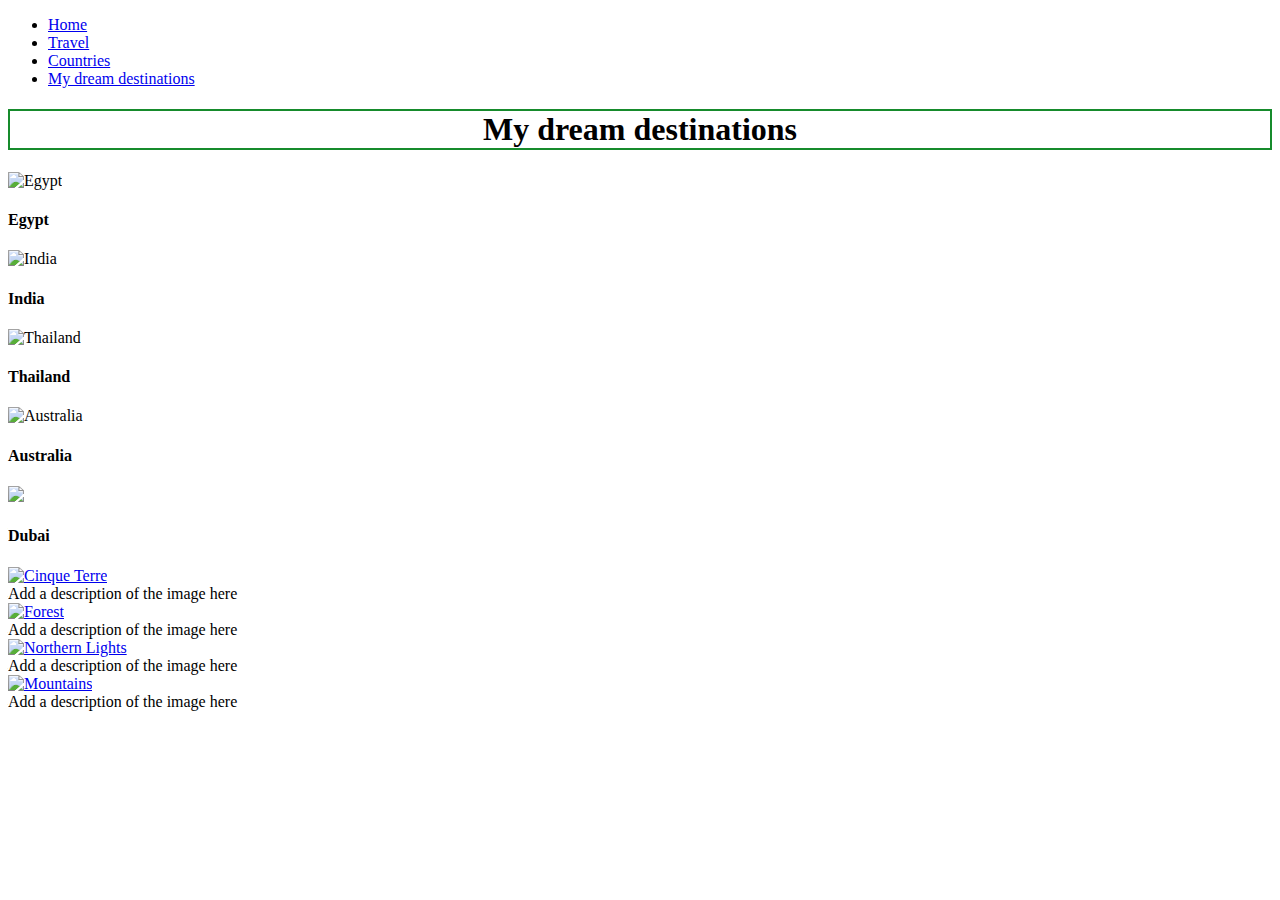
==== dreamdestinations.html @ 1a68b7e9 "Add files via upload" ====
<!DOCTYPE html>
<html lang="en">
<head>
    <meta charset="UTF-8">
    <meta http-equiv="X-UA-Compatible" content="IE=edge">
    <meta name="viewport" content="width=device-width, initial-scale=1.0">
    <title>Document</title>
    <ul>
        <li><a href="homepage.html">Home</a></li>
        <li><a href="travel.html">Travel</a></li>
        <li><a href="countries.html">Countries</a></li>
        <li><a href="dreamdestinations.html">My dream destinations</a></li>
      </ul>
      
    <h1 style="border:2px solid rgb(22, 139, 44);"><center>My dream destinations</center></h1>

  
    <div class="container">
        <img src="https://images.unsplash.com/photo-1539768942893-daf53e448371?ixlib=rb-4.0.3&q=85&fm=jpg&crop=entropy&cs=srgb&dl=simon-berger-boyXZfqpwpU-unsplash.jpg" alt="Egypt" style="width: 30%;">
        <div class="text-block">
          <h4>Egypt</h4>
         
        </div>
      </div>
      <div class="container">
        <img src="https://images.unsplash.com/photo-1515091943-9d5c0ad475af?ixlib=rb-4.0.3&q=85&fm=jpg&crop=entropy&cs=srgb&dl=raghu-nayyar-EpAq2EE-shg-unsplash.jpg" alt="India" style="width: 30%;">
        <div class="text-block">
          <h4>India</h4>
        
        </div>
      </div>
      <div class="container">
        <img src="https://images.unsplash.com/photo-1539768942893-daf53e448371?ixlib=rb-4.0.3&q=85&fm=jpg&crop=entropy&cs=srgb&dl=simon-berger-boyXZfqpwpU-unsplash.jpg" alt="Thailand" style="width: 30%;">
        <div class="text-block">
          <h4>Thailand</h4>
         
        </div>
      </div>
      <div class="container">
        <img src="https://images.unsplash.com/photo-1515861461225-1488dfdaf0a8?ixlib=rb-4.0.3&q=85&fm=jpg&crop=entropy&cs=srgb&dl=joey-csunyo-2EGuIR00UTk-unsplash.jpg" alt="Australia" style="width: 30%;">
        <div class="text-block">
          <h4>Australia</h4>
          
        </div>
      </div>
      <div class="container">
        <img src="https://images.unsplash.com/photo-1512453979798-5ea266f8880c?ixlib=rb-4.0.3&q=85&fm=jpg&crop=entropy&cs=srgb&dl=david-rodrigo-Fr6zexbmjmc-unsplash.jpg alt="Dubai style="width: 30%;""
        <div class="text-block">
          <h4>Dubai</h4>
          
        </div>
      </div>
  
  
      <div class="responsive">
        <div class="gallery">
          <a target="_blank" href="img_5terre.jpg">
            <img src="img_5terre.jpg" alt="Cinque Terre">
          </a>
          <div class="desc">Add a description of the image here</div>
        </div>
      </div>
      
      <div class="responsive">
        <div class="gallery">
          <a target="_blank" href="img_forest.jpg">
            <img src="img_forest.jpg" alt="Forest">
          </a>
          <div class="desc">Add a description of the image here</div>
        </div>
      </div>
      
      <div class="responsive">
        <div class="gallery">
          <a target="_blank" href="img_lights.jpg">
            <img src="img_lights.jpg" alt="Northern Lights">
          </a>
          <div class="desc">Add a description of the image here</div>
        </div>
      </div>
      
      <div class="responsive">
        <div class="gallery">
          <a target="_blank" href="img_mountains.jpg">
            <img src="img_mountains.jpg" alt="Mountains">
          </a>
          <div class="desc">Add a description of the image here</div>
        </div>
      </div>
      
      <div class="clearfix"></div>
  
  
   
</head>
<body>
    
</body>
</html>
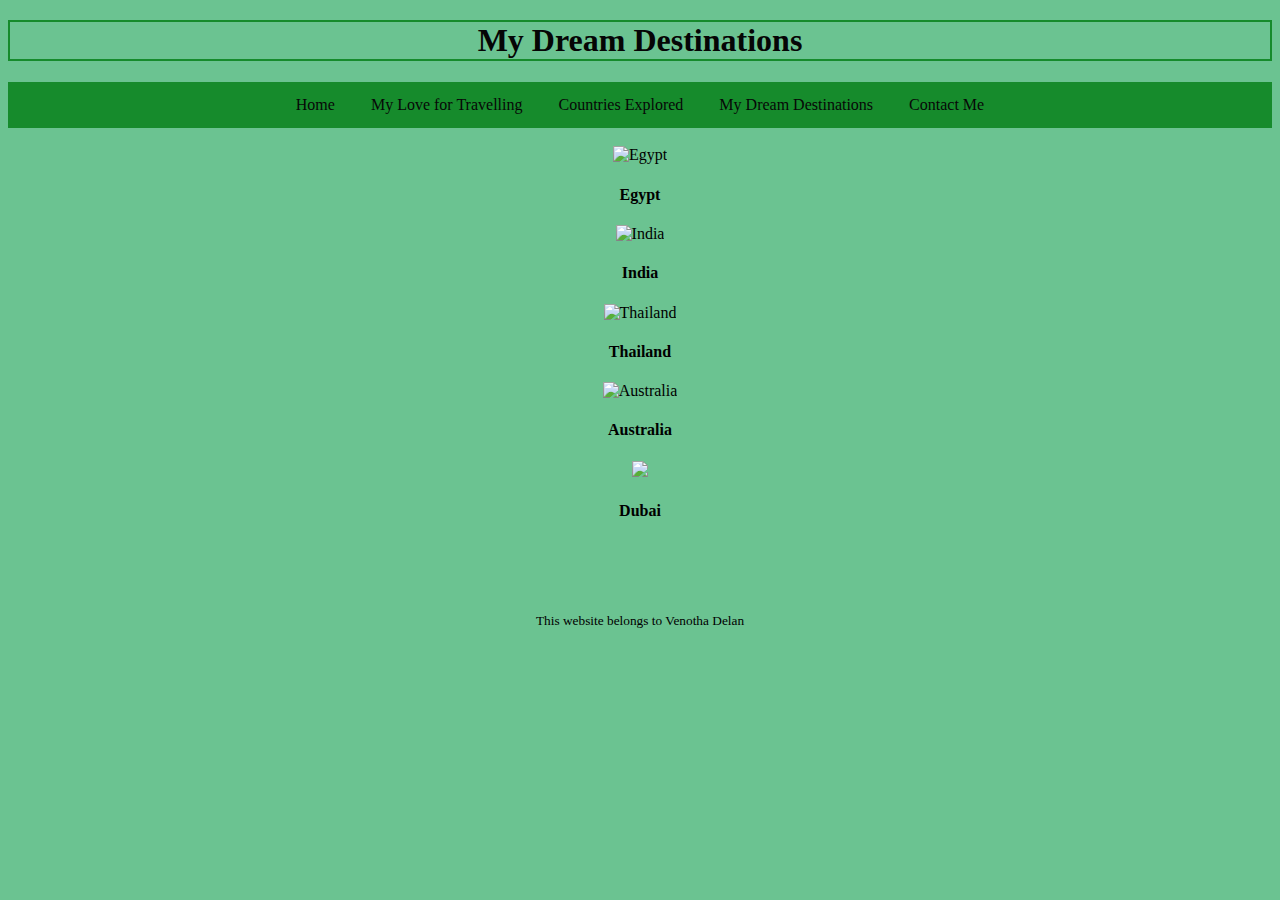
==== commit 50b2ab61: "Add files via upload" ====
--- a/dreamdestinations.html
+++ b/dreamdestinations.html
@@ -4,96 +4,73 @@
     <meta charset="UTF-8">
     <meta http-equiv="X-UA-Compatible" content="IE=edge">
     <meta name="viewport" content="width=device-width, initial-scale=1.0">
-    <title>Document</title>
+    <title>Destinations</title>
+    <link rel="stylesheet" href="website.css">
+
+</head>
+
+<body>
+
+    <h1 style="border:2px solid rgb(22, 139, 44);"><center>My Dream Destinations</center></h1>
+   
+
     <ul>
-        <li><a href="homepage.html">Home</a></li>
-        <li><a href="travel.html">Travel</a></li>
-        <li><a href="countries.html">Countries</a></li>
-        <li><a href="dreamdestinations.html">My dream destinations</a></li>
+          <li><a href="homepage.html">Home</a></li>
+          <li><a href="travel.html">My Love for Travelling</a></li>
+          <li><a href="countries.html">Countries Explored</a></li>
+          <li><a href="dreamdestinations.html">My Dream Destinations</a></li>
+          <li><a href="contactme.html">Contact Me</a></li>
       </ul>
-      
-    <h1 style="border:2px solid rgb(22, 139, 44);"><center>My dream destinations</center></h1>
 
-  
-    <div class="container">
+  <br>
+   <center> <div class="Egypt">
         <img src="https://images.unsplash.com/photo-1539768942893-daf53e448371?ixlib=rb-4.0.3&q=85&fm=jpg&crop=entropy&cs=srgb&dl=simon-berger-boyXZfqpwpU-unsplash.jpg" alt="Egypt" style="width: 30%;">
         <div class="text-block">
           <h4>Egypt</h4>
-         
         </div>
-      </div>
-      <div class="container">
+      </div></center>
+      
+        <center><div class="India">
         <img src="https://images.unsplash.com/photo-1515091943-9d5c0ad475af?ixlib=rb-4.0.3&q=85&fm=jpg&crop=entropy&cs=srgb&dl=raghu-nayyar-EpAq2EE-shg-unsplash.jpg" alt="India" style="width: 30%;">
         <div class="text-block">
           <h4>India</h4>
-        
         </div>
-      </div>
-      <div class="container">
+      </div></center>
+    
+
+     <center> 
+        <div class="Thailand">
         <img src="https://images.unsplash.com/photo-1539768942893-daf53e448371?ixlib=rb-4.0.3&q=85&fm=jpg&crop=entropy&cs=srgb&dl=simon-berger-boyXZfqpwpU-unsplash.jpg" alt="Thailand" style="width: 30%;">
         <div class="text-block">
           <h4>Thailand</h4>
-         
         </div>
       </div>
-      <div class="container">
+    </center>
+
+      <center>
+        <div class="Australia">
         <img src="https://images.unsplash.com/photo-1515861461225-1488dfdaf0a8?ixlib=rb-4.0.3&q=85&fm=jpg&crop=entropy&cs=srgb&dl=joey-csunyo-2EGuIR00UTk-unsplash.jpg" alt="Australia" style="width: 30%;">
         <div class="text-block">
           <h4>Australia</h4>
-          
-        </div>
+          </div>
       </div>
-      <div class="container">
+    </center>
+
+      <center>
+        <div class="Dubai">
         <img src="https://images.unsplash.com/photo-1512453979798-5ea266f8880c?ixlib=rb-4.0.3&q=85&fm=jpg&crop=entropy&cs=srgb&dl=david-rodrigo-Fr6zexbmjmc-unsplash.jpg alt="Dubai style="width: 30%;""
         <div class="text-block">
           <h4>Dubai</h4>
-          
-        </div>
+           </div>
       </div>
+    </center>
   
-  
-      <div class="responsive">
-        <div class="gallery">
-          <a target="_blank" href="img_5terre.jpg">
-            <img src="img_5terre.jpg" alt="Cinque Terre">
-          </a>
-          <div class="desc">Add a description of the image here</div>
-        </div>
-      </div>
-      
-      <div class="responsive">
-        <div class="gallery">
-          <a target="_blank" href="img_forest.jpg">
-            <img src="img_forest.jpg" alt="Forest">
-          </a>
-          <div class="desc">Add a description of the image here</div>
-        </div>
-      </div>
-      
-      <div class="responsive">
-        <div class="gallery">
-          <a target="_blank" href="img_lights.jpg">
-            <img src="img_lights.jpg" alt="Northern Lights">
-          </a>
-          <div class="desc">Add a description of the image here</div>
-        </div>
-      </div>
-      
-      <div class="responsive">
-        <div class="gallery">
-          <a target="_blank" href="img_mountains.jpg">
-            <img src="img_mountains.jpg" alt="Mountains">
-          </a>
-          <div class="desc">Add a description of the image here</div>
-        </div>
-      </div>
-      
-      <div class="clearfix"></div>
-  
-  
-   
-</head>
-<body>
+</body>
+<br>
+<br>
+<br>
+<footer>
     
-</body>
+    <p><center><small> This website belongs to Venotha Delan </small></center></p>
+  </footer>
 </html>--- a/website.css
+++ b/website.css
@@ -0,0 +1,2305 @@
+
+body {
+    background-color: rgb(107, 195, 145);
+  }
+  
+  h1 {
+    color: rgb(5, 5, 5);
+    margin-top: 20px;
+
+    }
+    
+    ul {
+      text-align:center; 
+  list-style-type: none;
+  margin: 0;
+  padding: 0;
+  overflow: hidden;
+  background-color: rgb(22, 139, 44);
+ 
+}
+li {
+  display: inline-block;
+  text-align: center;
+}
+
+
+li a {
+  display: block;
+  color: rgb(7, 7, 7);
+  text-align: center;
+  padding: 14px 16px;
+  text-decoration: none;
+  
+}
+
+li a:hover {
+  background-color: rgb(20, 116, 37);
+}
+
+
+
+
+
+
+
+
+
+
+
+
+
+
+
+
+
+
+
+
+
+
+
+
+
+
+
+
+
+
+
+
+
+
+
+
+
+
+
+
+
+
+
+
+
+
+
+
+
+
+
+
+
+
+
+
+
+
+
+
+
+
+
+
+
+
+
+
+
+
+
+
+
+
+
+
+
+
+
+
+
+
+
+
+
+
+
+
+
+
+
+
+
+
+
+
+
+
+
+
+
+
+
+
+
+
+
+
+
+
+
+
+
+
+
+
+
+
+
+
+
+
+
+
+
+
+
+
+
+
+
+
+
+
+
+
+
+
+
+
+
+
+
+
+
+
+
+
+
+
+
+
+
+
+
+
+
+
+
+
+
+
+
+
+
+
+
+
+
+
+
+
+
+
+
+
+
+
+
+
+
+
+
+
+
+
+
+
+
+
+
+
+
+
+
+
+
+
+
+
+
+
+
+
+
+
+
+
+
+
+
+
+
+
+
+
+
+
+
+
+
+
+
+
+
+
+
+
+
+
+
+
+
+
+
+
+
+
+
+
+
+
+
+
+
+
+
+
+
+
+
+
+
+
+
+
+
+
+
+
+
+
+
+
+
+
+
+
+
+
+
+
+
+
+
+
+
+
+
+
+
+
+
+
+
+
+
+
+
+
+
+
+
+
+
+
+
+
+
+
+
+
+
+
+
+
+
+
+
+
+
+
+
+
+
+
+
+
+
+
+
+
+
+
+
+
+
+
+
+
+
+
+
+
+
+
+
+
+
+
+
+
+
+
+
+
+
+
+
+
+
+
+
+
+
+
+
+
+
+
+
+
+
+
+
+
+
+
+
+
+
+
+
+
+
+
+
+
+
+
+
+
+
+
+
+
+
+
+
+
+
+
+
+
+
+
+
+
+
+
+
+
+
+
+
+
+
+
+
+
+
+
+
+
+
+
+
+
+
+
+
+
+
+
+
+
+
+
+
+
+
+
+
+
+
+
+
+
+
+
+
+
+
+
+
+
+
+
+
+
+
+
+
+
+
+
+
+
+
+
+
+
+
+
+
+
+
+
+
+
+
+
+
+
+
+
+
+
+
+
+
+
+
+
+
+
+
+
+
+
+
+
+
+
+
+
+
+
+
+
+
+
+
+
+
+
+
+
+
+
+
+
+
+
+
+
+
+
+
+
+
+
+
+
+
+
+
+
+
+
+
+
+
+
+
+
+
+
+
+
+
+
+
+
+
+
+
+
+
+
+
+
+
+
+
+
+
+
+
+
+
+
+
+
+
+
+
+
+
+
+
+
+
+
+
+
+
+
+
+
+
+
+
+
+
+
+
+
+
+
+
+
+
+
+
+
+
+
+
+
+
+
+
+
+
+
+
+
+
+
+
+
+
+
+
+
+
+
+
+
+
+
+
+
+
+
+
+
+
+
+
+
+
+
+
+
+
+
+
+
+
+
+
+
+
+
+
+
+
+
+
+
+
+
+
+
+
+
+
+
+
+
+
+
+
+
+
+
+
+
+
+
+
+
+
+
+
+
+
+
+
+
+
+
+
+
+
+
+
+
+
+
+
+
+
+
+
+
+
+
+
+
+
+
+
+
+
+
+
+
+
+
+
+
+
+
+
+
+
+
+
+
+
+
+
+
+
+
+
+
+
+
+
+
+
+
+
+
+
+
+
+
+
+
+
+
+
+
+
+
+
+
+
+
+
+
+
+
+
+
+
+
+
+
+
+
+
+
+
+
+
+
+
+
+
+
+
+
+
+
+
+
+
+
+
+
+
+
+
+
+
+
+
+
+
+
+
+
+
+
+
+
+
+
+
+
+
+
+
+
+
+
+
+
+
+
+
+
+
+
+
+
+
+
+
+
+
+
+
+
+
+
+
+
+
+
+
+
+
+
+
+
+
+
+
+
+
+
+
+
+
+
+
+
+
+
+
+
+
+
+
+
+
+
+
+
+
+
+
+
+
+
+
+
+
+
+
+
+
+
+
+
+
+
+
+
+
+
+
+
+
+
+
+
+
+
+
+
+
+
+
+
+
+
+
+
+
+
+
+
+
+
+
+
+
+
+
+
+
+
+
+
+
+
+
+
+
+
+
+
+
+
+
+
+
+
+
+
+
+
+
+
+
+
+
+
+
+
+
+
+
+
+
+
+
+
+
+
+
+
+
+
+
+
+
+
+
+
+
+
+
+
+
+
+
+
+
+
+
+
+
+
+
+
+
+
+
+
+
+
+
+
+
+
+
+
+
+
+
+
+
+
+
+
+
+
+
+
+
+
+
+
+
+
+
+
+
+
+
+
+
+
+
+
+
+
+
+
+
+
+
+
+
+
+
+
+
+
+
+
+
+
+
+
+
+
+
+
+
+
+
+
+
+
+
+
+
+
+
+
+
+
+
+
+
+
+
+
+
+
+
+
+
+
+
+
+
+
+
+
+
+
+
+
+
+
+
+
+
+
+
+
+
+
+
+
+
+
+
+
+
+
+
+
+
+
+
+
+
+
+
+
+
+
+
+
+
+
+
+
+
+
+
+
+
+
+
+
+
+
+
+
+
+
+
+
+
+
+
+
+
+
+
+
+
+
+
+
+
+
+
+
+
+
+
+
+
+
+
+
+
+
+
+
+
+
+
+
+
+
+
+
+
+
+
+
+
+
+
+
+
+
+
+
+
+
+
+
+
+
+
+
+
+
+
+
+
+
+
+
+
+
+
+
+
+
+
+
+
+
+
+
+
+
+
+
+
+
+
+
+
+
+
+
+
+
+
+
+
+
+
+
+
+
+
+
+
+
+
+
+
+
+
+
+
+
+
+
+
+
+
+
+
+
+
+
+
+
+
+
+
+
+
+
+
+
+
+
+
+
+
+
+
+
+
+
+
+
+
+
+
+
+
+
+
+
+
+
+
+
+
+
+
+
+
+
+
+
+
+
+
+
+
+
+
+
+
+
+
+
+
+
+
+
+
+
+
+
+
+
+
+
+
+
+
+
+
+
+
+
+
+
+
+
+
+
+
+
+
+
+
+
+
+
+
+
+
+
+
+
+
+
+
+
+
+
+
+
+
+
+
+
+
+
+
+
+
+
+
+
+
+
+
+
+
+
+
+
+
+
+
+
+
+
+
+
+
+
+
+
+
+
+
+
+
+
+
+
+
+
+
+
+
+
+
+
+
+
+
+
+
+
+
+
+
+
+
+
+
+
+
+
+
+
+
+
+
+
+
+
+
+
+
+
+
+
+
+
+
+
+
+
+
+
+
+
+
+
+
+
+
+
+
+
+
+
+
+
+
+
+
+
+
+
+
+
+
+
+
+
+
+
+
+
+
+
+
+
+
+
+
+
+
+
+
+
+
+
+
+
+
+
+
+
+
+
+
+
+
+
+
+
+
+
+
+
+
+
+
+
+
+
+
+
+
+
+
+
+
+
+
+
+
+
+
+
+
+
+
+
+
+
+
+
+
+
+
+
+
+
+
+
+
+
+
+
+
+
+
+
+
+
+
+
+
+
+
+
+
+
+
+
+
+
+
+
+
+
+
+
+
+
+
+
+
+
+
+
+
+
+
+
+
+
+
+
+
+
+
+
+
+
+
+
+
+
+
+
+
+
+
+
+
+
+
+
+
+
+
+
+
+
+
+
+
+
+
+
+
+
+
+
+
+
+
+
+
+
+
+
+
+
+
+
+
+
+
+
+
+
+
+
+
+
+
+
+
+
+
+
+
+
+
+
+
+
+
+
+
+
+
+
+
+
+
+
+
+
+
+
+
+
+
+
+
+
+
+
+
+
+
+
+
+
+
+
+
+
+
+
+
+
+
+
+
+
+
+
+
+
+
+
+
+
+
+
+
+
+
+
+
+
+
+
+
+
+
+
+
+
+
+
+
+
+
+
+
+
+
+
+
+
+
+
+
+
+
+
+
+
+
+
+
+
+
+
+
+
+
+
+
+
+
+
+
+
+
+
+
+
+
+
+
+
+
+
+
+
+
+
+
+
+
+
+
+
+
+
+
+
+
+
+
+
+
+
+
+
+
+
+
+
+
+
+
+
+
+
+
+
+
+
+
+
+
+
+
+
+
+
+
+
+
+
+
+
+
+
+
+
+
+
+
+
+
+
+
+
+
+
+
+
+
+
+
+
+
+
+
+
+
+
+
+
+
+
+
+
+
+
+
+
+
+
+
+
+
+
+
+
+
+
+
+
+
+
+
+
+
+
+
+
+
+
+
+
+
+
+
+
+
+
+
+
+
+
+
+
+
+
+
+
+
+
+
+
+
+
+
+
+
+
+
+
+
+
+
+
+
+
+
+
+
+
+
+
+
+
+
+
+
+
+
+
+
+
+
+
+
+
+
+
+
+
+
+
+
+
+
+
+
+
+
+
+
+
+
+
+
+
+
+
+
+
+
+
+
+
+
+
+
+
+
+
+
+
+
+
+
+
+
+
+
+
+
+
+
+
+
+
+
+
+
+
+
+
+
+
+
+
+
+
+
+
+
+
+
+
+
+
+
+
+
+
+
+
+
+
+
+
+
+
+
+
+
+
+
+
+
+
+
+
+
+
+
+
+
+
+
+
+
+
+
+
+
+
+
+
+
+
+
+
+
+
+
+
+
+
+
+
+
+
+
+
+
+
+
+
+
+
+
+
+
+
+
+
+
+
+
+
+
+
+
+
+
+
+
+
+
+
+
+
+
+
+
+
+
+
+
+
+
+
+
+
+
+
+
+
+
+
+
+
+
+
+
+
+
+
+
+
+
+
+
+
+
+
+
+
+
+
+
+
+
+
+
+
+
+
+
+
+
+
+
+
+
+
+
+
+
+
+
+
+
+
+
+
+
+
+
+
+
+
+
+
+
+
+
+
+
+
+
+
+
+
+
+
+
+
+
+
+
+
+
+
+
+
+
+
+
+
+
+
+
+
+
+
+
+
+
+
+
+
+
+
+
+
+
+
+
+
+
+
+
+
+
+
+
+
+
+
+
+
+
+
+
+
+
+
+
+
+
+
+
+
+
+
+
+
+
+
+
+
+
+
+
+
+
+
+
+
+
+
+
+
+
+
+
+
+
+
+
+
+
+
+
+
+
+
+
+
+
+
+
+
+
+
+
